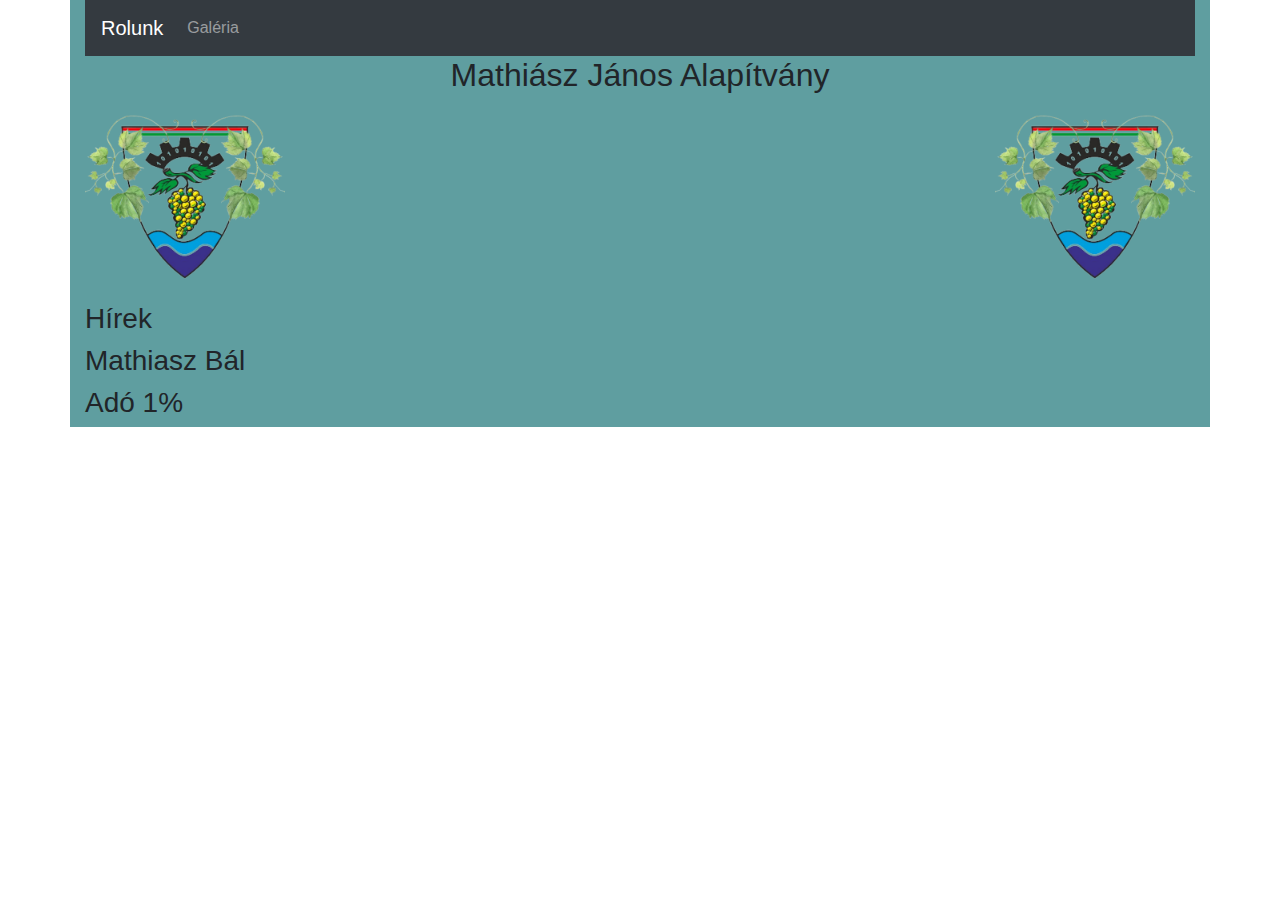
==== index.html @ 690e7f9a "Logo megszerkesztése és az oldal elkezdése." ====
<!DOCTYPE html>
<html lang="en">

<head>
    <meta charset="UTF-8">
    <meta name="viewport" content="width=device-width, initial-scale=1.0">
    <link rel="stylesheet" href="https://cdn.jsdelivr.net/npm/bootstrap@4.6.2/dist/css/bootstrap.min.css">
    <script src="https://cdn.jsdelivr.net/npm/jquery@3.7.1/dist/jquery.slim.min.js"></script>
    <script src="https://cdn.jsdelivr.net/npm/popper.js@1.16.1/dist/umd/popper.min.js"></script>
    <script src="https://cdn.jsdelivr.net/npm/bootstrap@4.6.2/dist/js/bootstrap.bundle.min.js"></script>
    <link rel="stylesheet" href="style.css">
    <title>Alapítvány</title>
</head>

<body>
    <div class="container">
        <div class="row">
            <div class="col-12">
                <nav class="navbar navbar-expand-sm bg-dark navbar-dark">
                    <a class="navbar-brand" href="#">Rolunk</a>
                    <ul class="navbar-nav">
                        <li class="nav-item">
                            <a class="nav-link" href="galeri.html">Galéria</a>
                        </li>
                    </ul>
                </nav>
                <h2>Mathiász János Alapítvány </h2>
            </div>
        </div>
    </div>
    <div class="container">
        <div class="row">
            <div class="col-12">
                <img src="mathiaszlogo1-removebg-preview (1).png" alt="jpg">
                <img src="mathiaszlogo1-removebg-preview (1).png" class="logo" alt="jpg">

            </div>
        </div>
    </div>
 
    <div class="container">
        <div class="row">
            <div class="col-6">
                <h3>Hírek</h3>

            </div>
        </div>
    </div>
    
    <div class="container">
        <div class="row">
            <div class="col-6">
                <h3>Mathiasz Bál</h3>

            </div>
        </div>
    </div>
  
    <div class="container">
        <div class="row">
            <div class="col-6">
                <h3>Adó 1%</h3>

            </div>
        </div>
    </div>







</body>

</html>
---- style.css ----
img{
    float: right;
    width: 200px;
}
.container{
    background-color:cadetblue;
}
h2{
    text-align: center;
}
.logo{
    float: left;
}
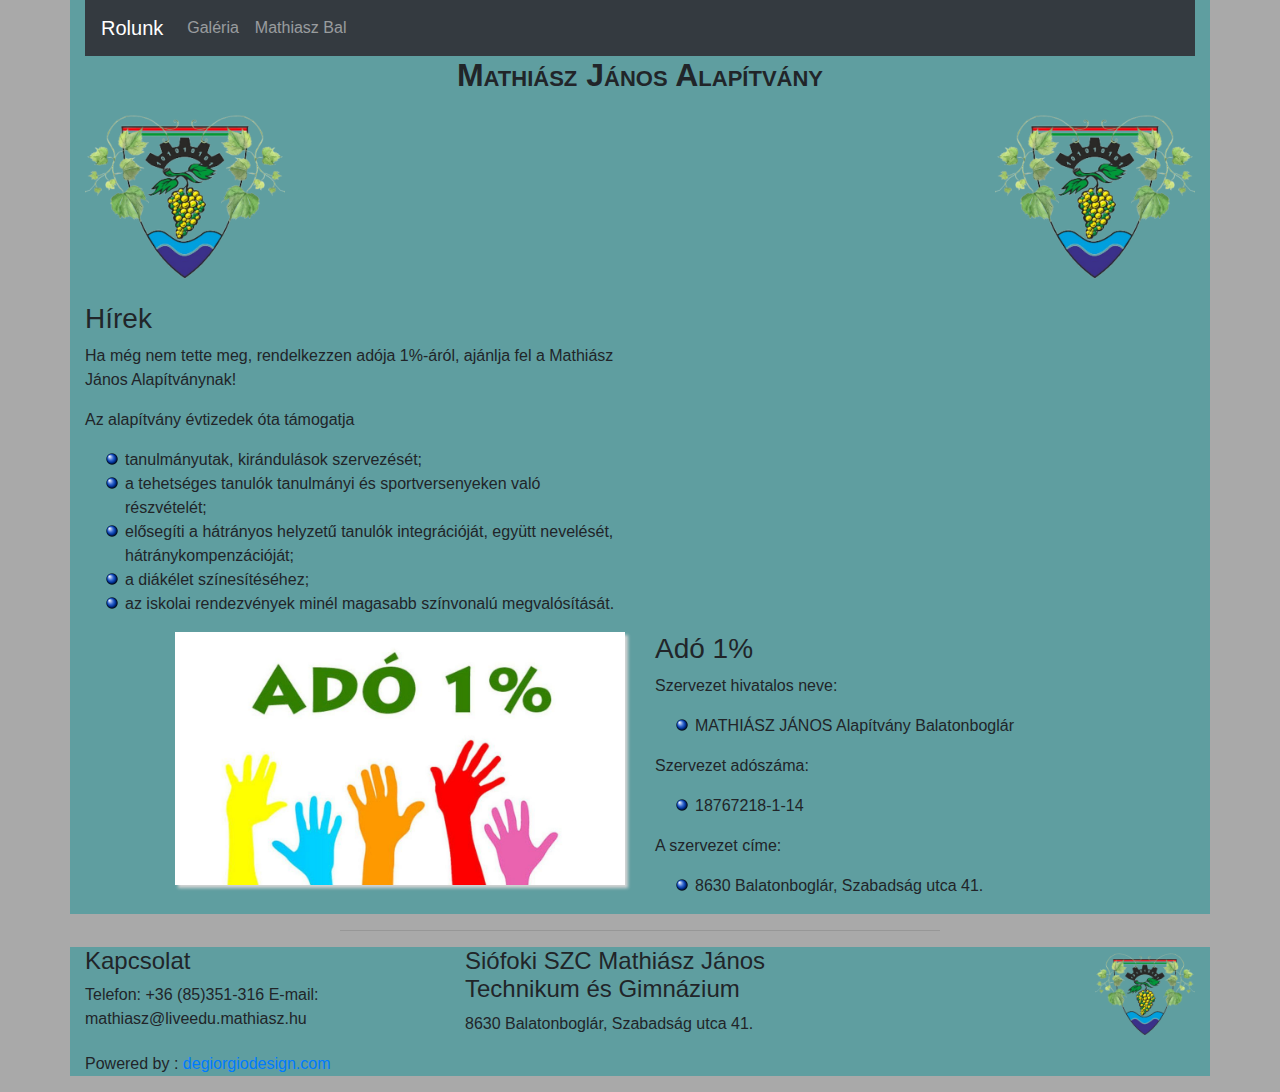
==== commit 2b936543: "footer befejezése és a teljes weboldal kitöltése" ====
--- a/index.html
+++ b/index.html
@@ -22,12 +22,16 @@
                         <li class="nav-item">
                             <a class="nav-link" href="galeri.html">Galéria</a>
                         </li>
+                        <li class="nav-item">
+                            <a class="nav-link" href="">Mathiasz Bal</a>
+                        </li>
                     </ul>
                 </nav>
                 <h2>Mathiász János Alapítvány </h2>
             </div>
         </div>
     </div>
+
     <div class="container">
         <div class="row">
             <div class="col-12">
@@ -37,36 +41,98 @@
             </div>
         </div>
     </div>
- 
+
     <div class="container">
         <div class="row">
             <div class="col-6">
                 <h3>Hírek</h3>
-
-            </div>
-        </div>
-    </div>
-    
-    <div class="container">
-        <div class="row">
-            <div class="col-6">
-                <h3>Mathiasz Bál</h3>
-
-            </div>
-        </div>
-    </div>
-  
-    <div class="container">
-        <div class="row">
-            <div class="col-6">
-                <h3>Adó 1%</h3>
+                <p>Ha még nem tette meg, rendelkezzen adója 1%-áról,
+                    ajánlja fel a Mathiász János Alapítványnak!</p>
+                <p>
+                    Az alapítvány évtizedek óta támogatja
+                </p>
+                <ul>
+                    <li>tanulmányutak, kirándulások szervezését;</li>
+                    <li>a tehetséges tanulók tanulmányi és sportversenyeken való részvételét;</li>
+                    <li>elősegíti a hátrányos helyzetű tanulók integrációját, együtt nevelését, hátránykompenzációját;
+                    </li>
+                    <li>a diákélet színesítéséhez;</li>
+                    <li>az iskolai rendezvények minél magasabb színvonalú megvalósítását.</li>
+                </ul>
 
             </div>
         </div>
     </div>
 
+    <div class="container">
+        <div class="row">
+            <div class="col-6">
+
+                <img class="adoimg" src="ado1_2_1080x608_50c239f4e8.jpg" alt="jpg">
+            </div>
+            <div class="col-6">
+                <h3 class="">Adó 1%</h3>
+                <p>Szervezet hivatalos neve:
+                <ul>
+                    <li>MATHIÁSZ JÁNOS Alapítvány Balatonboglár</li>
+                </ul>
+
+                </p>
 
 
+                <p> Szervezet adószáma:</p>
+                <ul>
+                    <li>18767218-1-14</li>
+                </ul>
+
+
+                <p> A szervezet címe:</p>
+                <ul>
+                    <li> 8630 Balatonboglár, Szabadság utca 41.</li>
+                </ul>
+
+            </div>
+        </div>
+    </div>
+    <hr>
+    <footer class="footer_section">
+        <div class="container">
+            <div class="row">
+                <div class="col-md-4 footer-col">
+                    <div class="footer_contact">
+                        <h4>
+                            Kapcsolat
+                        </h4>
+                        <p>
+                            Telefon: +36 (85)351-316
+                            E-mail: mathiasz@liveedu.mathiasz.hu
+                        </p>
+                    </div>
+                </div>
+                <div class="col-md-4 footer-col">
+                    <div class="footer_detail">
+                        <span class="footer-logo">
+
+                        </span>
+                        <h4>
+                            Siófoki SZC Mathiász János Technikum és Gimnázium
+                        </h4>
+                        <p>
+                            8630 Balatonboglár, Szabadság utca 41.
+                        </p>
+
+                    </div>
+                </div>
+                <div class="col-md-4 footer-col">
+
+                    <img class="footerimg" src="mathiaszlogo1-removebg-preview (1).png" alt="png">
+                </div>
+            </div>
+            <div class="footer-info">
+                <p>Powered by : <a href="https://www.degiorgiodesign.com" target="_blank">degiorgiodesign.com</a></p>
+            </div>
+        </div>
+    </footer>
 
 
 
--- a/style.css
+++ b/style.css
@@ -5,9 +5,34 @@
 .container{
     background-color:cadetblue;
 }
+h1,
 h2{
     text-align: center;
+    font-variant: small-caps;
+    text-align: center;
+    font-weight: bolder;
 }
 .logo{
     float: left;
+}
+hr{
+    color: black;
+    width: 600px;
+}
+.bal{
+    float: right;
+}
+body{
+    background-color: darkgray;
+}
+ul
+{
+    list-style-image: url(dot.png);
+}
+.footerimg{
+    width: 100px;
+}
+.adoimg{
+    width: 450px;
+    box-shadow: 3px 3px 3px 0px lightgray;
 }